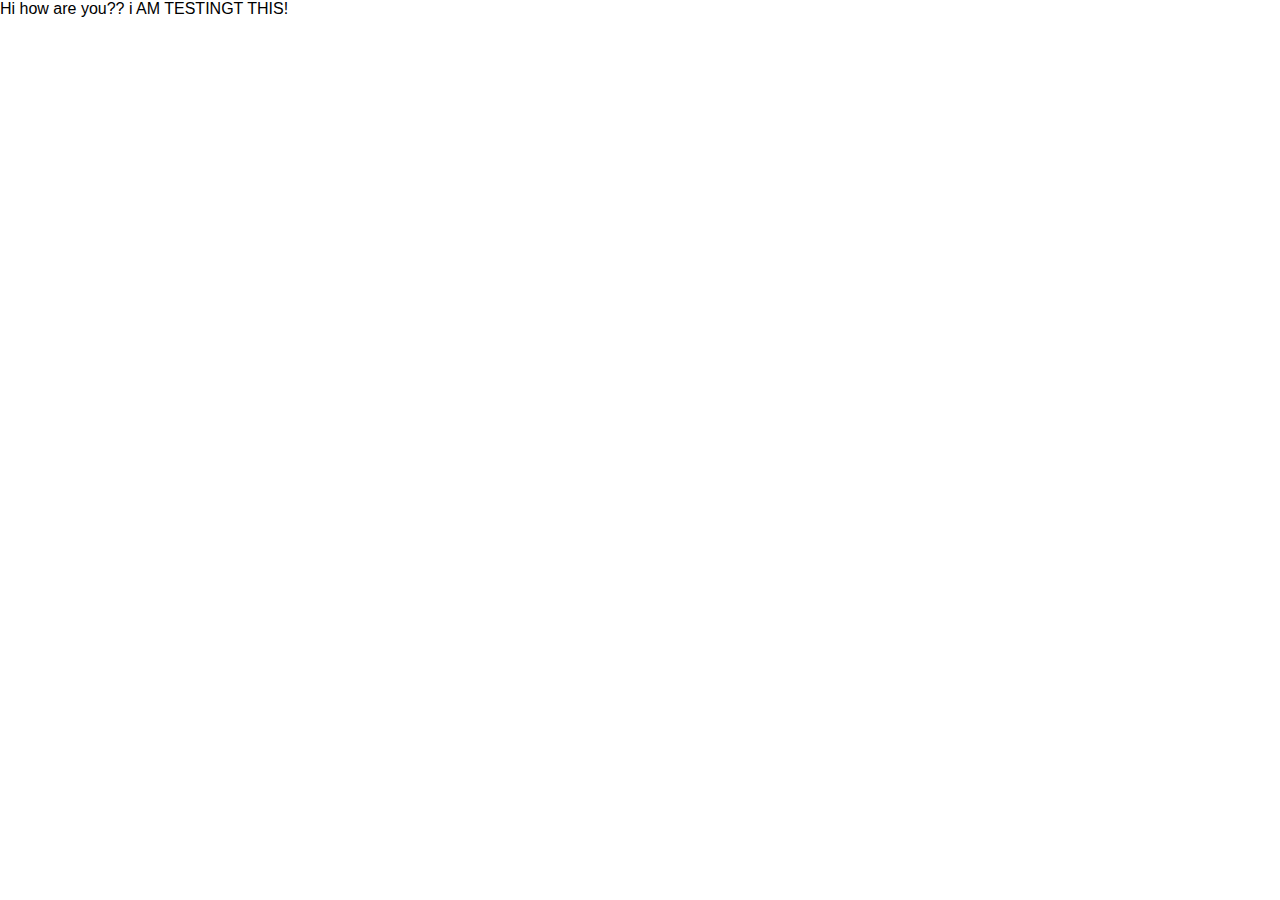
==== 2021CUNYHackathon/WebContent/AboutUs.html @ 4b4d3387 "Add files via upload" ====
<!DOCTYPE html>
<html>
<head>
	<link rel ="stylesheet" href="FrontEnd.css">
	<link rel ="stylesheet" href="https://stackpath.bootstrapcdn.com/font-awesome/4.7.0/css/font-awesome.min.css">
<meta charset="ISO-8859-1">
<title>About U</title>
</head>
<body>

<p>	Hi how are you?? i AM TESTINGT THIS!</p>

</body>
</html>
---- 2021CUNYHackathon/WebContent/FrontEnd.css ----
*{
	margin: 0;
	padding: 0;
	font-family: sans-serif;
}
.container{ 
	width: 100%;
	height: 100%;
	background: #42455a;
}
.menu ul{
	display: inline-flex;
	margin: 50px;
	
}
.menu ul li{
	list-style: none;
	margin: 0 20px;
	color: #b2b1b1;
	cursor: pointer;
}
.logo img{
	width: 75px; 
	margin-top: -7px;
	margin-right: 48px;
	
}

.homeDesign{
	color: #19dafa !important;
}


.signup-btn{
	top: 40px;
	right: 80px;
	position: absolute;
	text-decoration: none;
	color: #fff;
	border: 2px solid transparent;
	border-radius: 20px;
	background-image: linear-gradient(#42455a,#42455a),radial-gradient(circle at top left,#fd00da,#19d7f8);
	background-origin: border-box;
	background-clip: content-box,border-box;
	
}
.signup-btn span{
	display: block;
	padding: 8px 22px;
	
}
.topText{
	width: 80%;
	height: 70%;
	top: 25%;
	left: 130px;
	position: absolute;
	color: #000000;
}
.app-text{
	width: 50%;
	float: left;
}
.app-text h1{
	font-size: 43px;
	width: 640px;
	position: relative;
	margin-left: 40px;
}
.app-text p{
	width: 650px;
	font-size: 15px;
	margin: 30px 0 30px 40px;
	line-height: 25px;
	color: #919191;
}
.app-picture{
	width: 40%;
	float: right;
}

.app-picture img{
	width: 100%;
	margin-top: -35px;
	padding-left: 120px;
}
.play-btn{
	margin-left: 40px;
	display: inline-flex;
}
.play-btn-inner{
	height: 50px;
	width: 50px;
	border: 2px solid transparent;
	border-radius: 50px;
	background-image: linear-gradient(#42455a,#42455a),radial-gradient(circle at top left,#fd00da,#19d7f8);
	background-origin: border-box;
	background-clip: content-box,border-box;
	text-align: center;
}

.play-btn-inner .fa{
	padding: 18px 0;
	font-size: 13px;
	cursor: pointer;
}
small{
	margin: auto 20px;
	cursor: pointer;
	font-size: 12px;
	color: 919191;
	letter-spacing: 3px;
}
.quick-links{
	left: 0 ;
	bottom: 0;
	position: absolute;
	background: linear-gradient(to right, #A7ACD9,#D9D9D9);
}
.quick-links ul{
	display: inline-flex;
	margin: 20px auto;
	text-align: center;
}
.quick-links ul li{
	list-style: none;
	margin: 0 50px;
	cursor: pointer;
}
.quick-links ul li .fa{
	font-size: 25px;
}

.quick-links ul li p{
	margin-top: 15px;
	font-size: 10px;
}
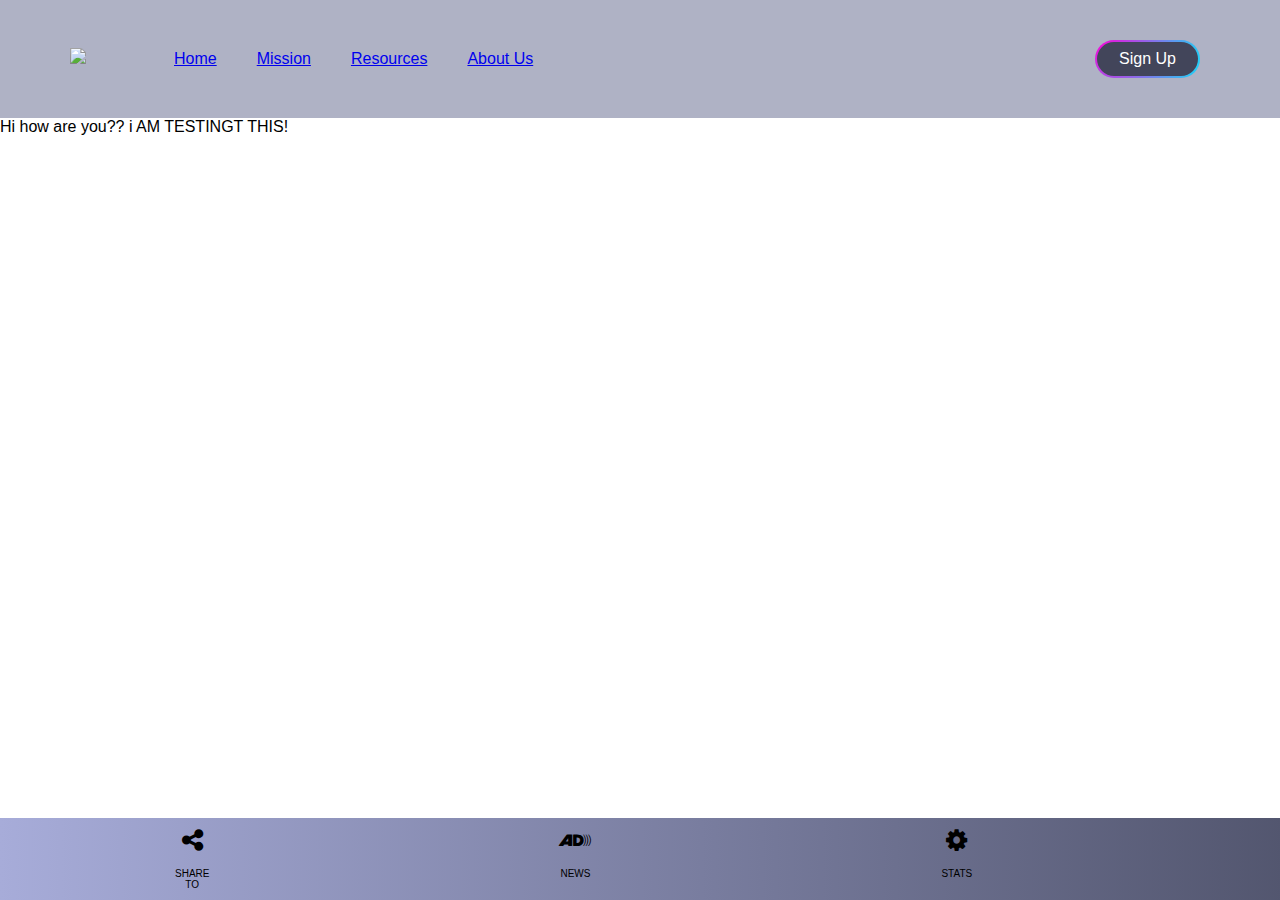
==== commit 8f647f31: "Add files via upload" ====
--- a/2021CUNYHackathon/WebContent/AboutUs.html
+++ b/2021CUNYHackathon/WebContent/AboutUs.html
@@ -7,7 +7,29 @@
 <title>About U</title>
 </head>
 <body>
+	<div class="background2">
+		<div class = "menu">
+		<ul>
+			<li class = "logo"><img src="tapwater.png"></li>
+			<li class = "homeDesign"><a href="FrontEnd.html">Home</a></li>
+			<!-- USED TO MAKE A LIST -->
+			<li class = "homeDesign"><a href="Mission.html">Mission</a></li>
+			<li class = "homeDesign"><a href="Resources.html">Resources</a></li>
+			<li class = "homeDesign"><a href="AboutUs.html">About Us</a></li>
 
+			<li><a href ="#" class = "signup-btn"><span>Sign Up</span></a></li>
+		</ul>	
+		</div>
+	</div>
+		<div class="quick-links">
+		<ul>
+			<li><i class="fa fa-share-alt"></i><p>SHARE TO</p></li>
+			<li><i class="fa fa-audio-description"></i><p>NEWS</p></li>
+			<li><i class="fa fa-cog"></i><p>STATS</p></li>
+			<li><i class="fa fa-btc"></i><p>WALLET</p></li>
+
+		</ul>
+	</div>
 <p>	Hi how are you?? i AM TESTINGT THIS!</p>
 
 </body>
--- a/2021CUNYHackathon/WebContent/FrontEnd.css
+++ b/2021CUNYHackathon/WebContent/FrontEnd.css
@@ -6,7 +6,14 @@
 .container{ 
 	width: 100%;
 	height: 100%;
-	background: #42455a;
+	background-image: linear-gradient(315deg, #bdd4e7 0%, #8693ab 74%);
+;
+}
+
+.background2{ 
+	width: 100%;
+	height: 100%;
+	background: #afb2c5;
 }
 .menu ul{
 	display: inline-flex;
@@ -27,7 +34,7 @@
 }
 
 .homeDesign{
-	color: #19dafa !important;
+	color: #f3f4f6 !important;
 }
 
 
@@ -115,16 +122,16 @@
 	left: 0 ;
 	bottom: 0;
 	position: absolute;
-	background: linear-gradient(to right, #A7ACD9,#D9D9D9);
+	background: linear-gradient(to right, #A7ACD9,#42455a);
 }
 .quick-links ul{
 	display: inline-flex;
-	margin: 20px auto;
+	margin: 10px auto;
 	text-align: center;
 }
 .quick-links ul li{
 	list-style: none;
-	margin: 0 50px;
+	margin: 0 175px;
 	cursor: pointer;
 }
 .quick-links ul li .fa{
